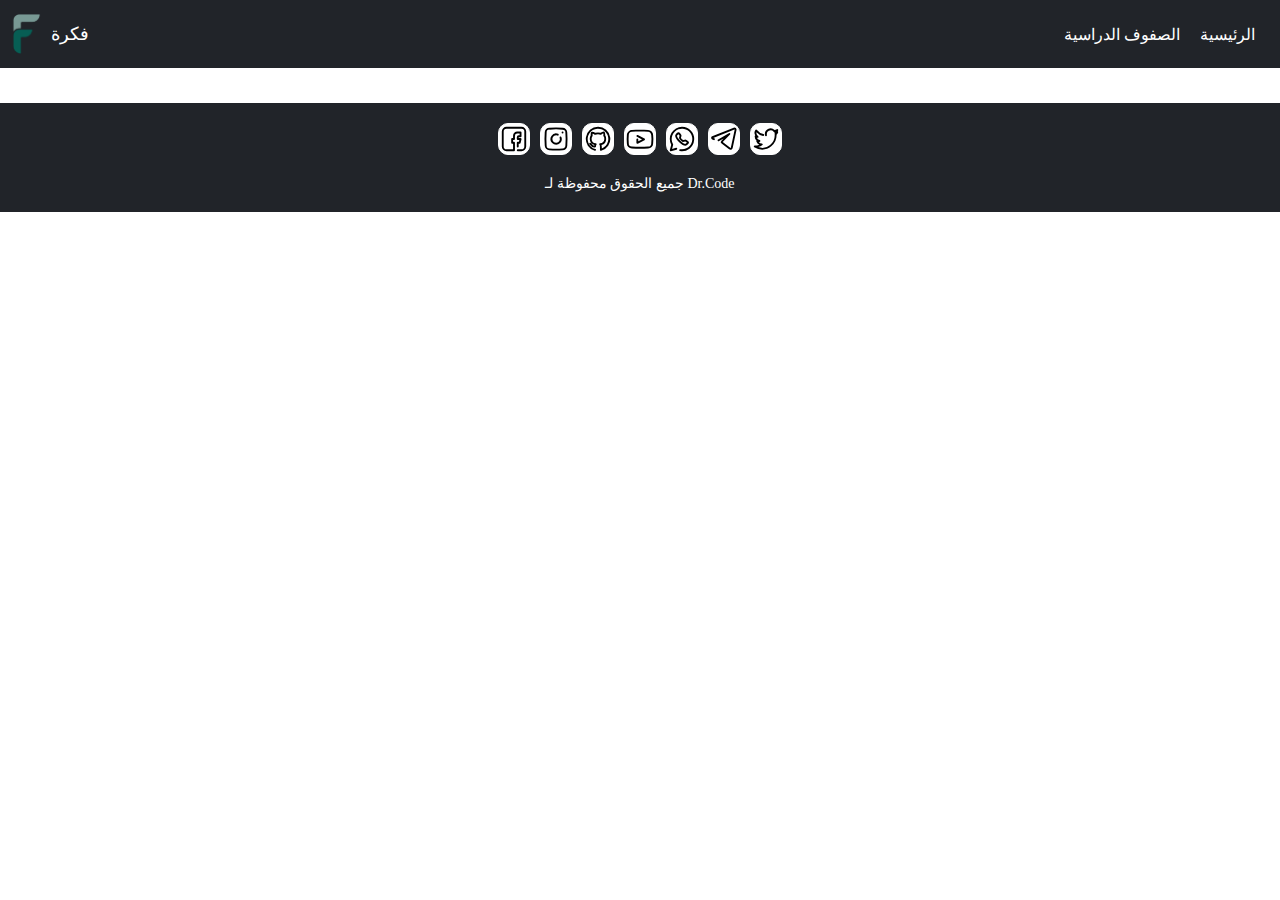
==== books.html @ 6e803e15 "Update books.html" ====
<!DOCTYPE html lang="ar">
<html>
<head>
  <meta name="viewport" content="width=device-width, initial-scale=1.0">
  <meta http-equiv="Content-Type" content="text/html;charset=UTF-8">
  <title>Dr.Code</title>
  <link rel="stylesheet" href="style.css">
  
  
  
  
  <style>
    
      
    
    .all-books {
  display: flex;
  flex-wrap: wrap;
  justify-content: center;
  align-items: center;
}

.book {
  width: 175px;
  height: 300px;
  display: flex;
  flex-direction: column;
  align-items: center;
  border-radius: 10px;
  background-color: #f1f1f1;
  padding-top: 10px;
  padding-left: 10px;
  padding-right: 10px;
  margin: 10px;
}

.book-image {
  width: 175px;
  height: 300px;
  border-radius: 10px 10px 0 0;
  overflow: hidden;
}

.book-cover {
  width: 100%;
  height: 100%;
  
}

.book-details {
  margin-top: 10px;
  text-align: center;
}

.book-details h2 {
  font-size: 18px;
  margin-bottom: 3px;
}

.download-link {
  width: 175px;
  border-radius: 0 0 10px 10px;
  background-color: #212429;
  padding: 10px;
}

.download-link a {
  color: #fff;
  text-decoration: none;
}

@media (max-width: 370px) {
 
  .all-books {
    flex-direction: column;
    align-items: center;
  }
  
  .book {
    width: 175px;
  }
 }

    
    
    
    
    
    
  
    
  </style>
  
   
  
</head>
<body>
  
  
  
  <header>
    <div class="logo">
      <img src="img/logo.png" alt="Logo">
      <span>فكرة</span>
    </div>
    <nav>
      <ul>
        <li class="dropdown">
          <a href="#">الصفوف الدراسية</a>
          <div class="dropdown-content">
            <a href="#">الدراسية</a>
            <div class="dropdown-content">
            <a href="#">الدراسية</a>
            <div class="dropdown-content">
            <a href="#">الدراسية</a>
            <div class="dropdown-content">
            <a href="#">الدراسية</a>
          </div>
        </li>
        <li><a href="#">الرئيسية</a></li>
      </ul>
    </nav>
  </header>
  
  
    
   <div id="all-books" class="all-books">
   </div>
   
  
  
  
  
    <footer>
      <div class="social-media">
                
        <?xml version="1.0" ?><svg viewBox="0 0 32 32" xmlns="http://www.w3.org/2000/svg"><title/><g data-name="facebook fb face book" id="facebook_fb_face_book"><path d="M24,3H8A5,5,0,0,0,3,8V24a5,5,0,0,0,5,5h8a1,1,0,0,0,1-1V20a1,1,0,0,0-1-1H15V17h1a1,1,0,0,0,1-1V12.5A2.5,2.5,0,0,1,19.5,10H22v2H21a2,2,0,0,0-2,2v2a1,1,0,0,0,1,1h1.72l-.5,2H20a1,1,0,0,0-1,1v4a1,1,0,0,0,2,0V21h1a1,1,0,0,0,1-.76l1-4a1,1,0,0,0-.18-.86A1,1,0,0,0,23,15H21V14h2a1,1,0,0,0,1-1V9a1,1,0,0,0-1-1H19.5A4.51,4.51,0,0,0,15,12.5V15H14a1,1,0,0,0-1,1v4a1,1,0,0,0,1,1h1v6H8a3,3,0,0,1-3-3V8A3,3,0,0,1,8,5H24a3,3,0,0,1,3,3V24a3,3,0,0,1-3,3H20a1,1,0,0,0,0,2h4a5,5,0,0,0,5-5V8A5,5,0,0,0,24,3Z"/></g></svg>
        
        
        <?xml version="1.0" ?><svg viewBox="0 0 32 32" xmlns="http://www.w3.org/2000/svg"><title/><g data-name="ig instagram insta photo" id="ig_instagram_insta_photo"><path d="M20.45,13.32a1,1,0,0,0-.57,1.3,4,4,0,1,1-2.31-2.3,1,1,0,1,0,.71-1.87,6,6,0,0,0-6.37,9.85,6,6,0,0,0,8.48,0,6,6,0,0,0,1.36-6.41A1,1,0,0,0,20.45,13.32Z"/><circle cx="23" cy="9" r="1"/><path d="M28,9a5,5,0,0,0-4.9-5h0A77.11,77.11,0,0,0,9,4,5,5,0,0,0,4,8.92,91.91,91.91,0,0,0,4,23a5,5,0,0,0,4.9,5h0c2.36.22,4.73.34,7.1.34s4.71-.11,7.05-.34A5,5,0,0,0,28,23.08,87.09,87.09,0,0,0,28,9ZM26,23a3,3,0,0,1-3,3h-.1A71.73,71.73,0,0,1,9,26a3,3,0,0,1-3-3.08A92.4,92.4,0,0,1,6,9,3,3,0,0,1,9.09,6q3.44-.31,6.9-.32T23,6a3,3,0,0,1,3,3.08A85.13,85.13,0,0,1,26,23Z"/></g></svg>
        
        
        
        <?xml version="1.0" ?><svg viewBox="0 0 32 32" xmlns="http://www.w3.org/2000/svg"><title/><g data-name="github coding dev developer" id="github_coding_dev_developer"><path d="M16,3a13,13,0,0,0-3.46,25.53,1,1,0,1,0,.53-1.92,11,11,0,1,1,7-.4,15.85,15.85,0,0,0-.3-3.92A6.27,6.27,0,0,0,24.68,16a6.42,6.42,0,0,0-1.05-3.87,7.09,7.09,0,0,0-.4-3.36,1,1,0,0,0-1.1-.67,8,8,0,0,0-3.37,1.28A11.35,11.35,0,0,0,16,9a13.09,13.09,0,0,0-3,.43A5.74,5.74,0,0,0,9.62,8.25a1,1,0,0,0-1,.66,7.06,7.06,0,0,0-.37,3.19A7.15,7.15,0,0,0,7.2,16a6.66,6.66,0,0,0,5,6.28,7.43,7.43,0,0,0-.15.79c-1,.06-1.58-.55-2.32-1.48a3.45,3.45,0,0,0-1.94-1.53,1,1,0,0,0-1.15.76A1,1,0,0,0,7.35,22c.16,0,.55.52.77.81a4.74,4.74,0,0,0,3.75,2.25,4.83,4.83,0,0,0,1.3-.18h0a1,1,0,0,0,.29-.14l0,0a.72.72,0,0,0,.18-.21.34.34,0,0,0,.08-.09.85.85,0,0,0,.06-.17,1.52,1.52,0,0,0,.06-.2v0a4.11,4.11,0,0,1,.46-1.91,1,1,0,0,0-.76-1.65A4.6,4.6,0,0,1,9.2,16a4.84,4.84,0,0,1,.87-3,1,1,0,0,0,.24-.83,5,5,0,0,1,0-1.85,3.59,3.59,0,0,1,1.74.92,1,1,0,0,0,1,.23A12.49,12.49,0,0,1,16,11a9.91,9.91,0,0,1,2.65.43,1,1,0,0,0,1-.18,5,5,0,0,1,2-1,4.11,4.11,0,0,1,0,1.91,1.05,1.05,0,0,0,.32,1A4,4,0,0,1,22.68,16a4.29,4.29,0,0,1-4.41,4.46,1,1,0,0,0-.94.65,1,1,0,0,0,.28,1.11c.59.51.5,4,.47,5.36a1,1,0,0,0,.38.81,1,1,0,0,0,.62.21,1.07,1.07,0,0,0,.25,0A13,13,0,0,0,16,3Z"/></g></svg>
        
        
        
        
        <?xml version="1.0" ?><svg viewBox="0 0 32 32" xmlns="http://www.w3.org/2000/svg"><title/><g data-name="youtube youtuber video play" id="youtube_youtuber_video_play"><path d="M30,12a5.71,5.71,0,0,0-5.31-5.7C18.92,6,13.06,6,7.33,6.28,4.51,6.28,2,9,2,12a43.69,43.69,0,0,0,0,8.72,5.32,5.32,0,0,0,5.28,5.33h0q4.35.24,8.72.24t8.67-.23A5.34,5.34,0,0,0,30,20.8,31.67,31.67,0,0,0,30,12Zm-2,8.63a.49.49,0,0,0,0,.12,3.36,3.36,0,0,1-3.39,3.34,166,166,0,0,1-17.28,0A3.36,3.36,0,0,1,4,20.65a42,42,0,0,1,0-8.47.45.45,0,0,0,0-.11A3.78,3.78,0,0,1,7.38,8.28c2.86-.13,5.74-.19,8.62-.19s5.76.06,8.62.19h.05c1.71,0,3.33,1.84,3.33,3.79a.76.76,0,0,0,0,.15A30.11,30.11,0,0,1,28,20.61Z"/><path d="M20.79,15.51l-7.14-3.68a1,1,0,1,0-.92,1.78l5.43,2.79-4,2.07V16.4a1,1,0,0,0-2,0v3.72a1,1,0,0,0,1,1,1,1,0,0,0,.46-.11l7.14-3.72a1,1,0,0,0,.54-.89A1,1,0,0,0,20.79,15.51Z"/></g></svg>
        
        
        <?xml version="1.0" ?><svg viewBox="0 0 32 32" xmlns="http://www.w3.org/2000/svg"><title/><g data-name="wa whatsapp message communication chat" id="wa_whatsapp_message_communication_chat"><path d="M16,3A13,13,0,0,0,4.53,22.13L3,27.74a1,1,0,0,0,.27,1A1,1,0,0,0,4,29a.84.84,0,0,0,.27,0l5.91-1.65a1,1,0,0,0-.53-1.93L5.42,26.56l1.15-4.3a1,1,0,0,0-.1-.76A11,11,0,1,1,16,27a11.23,11.23,0,0,1-1.84-.15,1,1,0,0,0-1.15.82,1,1,0,0,0,.82,1.15A13,13,0,1,0,16,3Z"/><path d="M15,11.21l-1.16-1.6a2.06,2.06,0,0,0-1.5-.84,2.08,2.08,0,0,0-1.62.6l-1.2,1.2a2.81,2.81,0,0,0-.8,2.08c0,1.77,1.36,4,4,6.6,3.09,3,5.23,4,6.69,4a2.7,2.7,0,0,0,2-.81l1.2-1.2a2,2,0,0,0-.24-3.11L20.8,17a2.09,2.09,0,0,0-1.83-.3l-1.49.47a.53.53,0,0,1-.26-.09,11.42,11.42,0,0,1-2.35-2.26.31.31,0,0,1,0-.11c.13-.44.35-1.15.5-1.64A2,2,0,0,0,15,11.21Zm1.29,7.63a2.33,2.33,0,0,0,1.75.2l1.54-.46,1.61,1.25L20,21c-.48.47-2.25.33-5.86-3.21-3-2.91-3.41-4.5-3.41-5.18A.89.89,0,0,1,11,12l1.28-1.19,1.18,1.65c-.16.49-.39,1.22-.51,1.65A2.12,2.12,0,0,0,13,15.51,11.24,11.24,0,0,0,16.33,18.84Z"/></g></svg>
        
        
        

        
        
        
        <?xml version="1.0" ?><svg viewBox="0 0 32 32" xmlns="http://www.w3.org/2000/svg"><title/><g data-name="telegram social media network chat" id="telegram_social_media_network_chat"><path d="M28.59,4.29a2.23,2.23,0,0,0-2.27-.36L3.41,13.1a1.83,1.83,0,0,0,0,3.38l1.48.61a1,1,0,0,0,1.31-.53,1,1,0,0,0-.54-1.31L4.56,14.8l22.51-9a.22.22,0,0,1,.23,0,.24.24,0,0,1,.08.23L23.27,25.21a.4.4,0,0,1-.26.3.39.39,0,0,1-.39-.06l-8-6.24,7.83-7.91a1,1,0,0,0-1.22-1.56L9.75,16.54a1,1,0,1,0,1,1.72l4.83-2.85L13.23,17.8a2,2,0,0,0,.2,3.08l8,6.15a2.4,2.4,0,0,0,1.47.5,2.47,2.47,0,0,0,.83-.15,2.37,2.37,0,0,0,1.52-1.75L29.33,6.47A2.23,2.23,0,0,0,28.59,4.29Z"/></g></svg>
        
        <?xml version="1.0" ?><svg viewBox="0 0 32 32" xmlns="http://www.w3.org/2000/svg"><title/><g data-name="twitter bird social media trending" id="twitter_bird_social_media_trending"><path d="M28.77,8.11a.87.87,0,0,0-.23-.2A4.69,4.69,0,0,0,29,6.54a1,1,0,0,0-.44-1,1,1,0,0,0-1.1,0,6.42,6.42,0,0,1-2.28.92,6.21,6.21,0,0,0-7.08-1A6.07,6.07,0,0,0,15,12.2a1,1,0,0,0,2-.4A4.08,4.08,0,0,1,19,7.28a4.24,4.24,0,0,1,5.12,1,1,1,0,0,0,.88.28l.25,0a1,1,0,0,0,.34,1.62,1,1,0,0,0-.36.88,13.07,13.07,0,0,1-4.89,11.24A12.75,12.75,0,0,1,7.69,24.61a9.06,9.06,0,0,0,4.54-2.18,1,1,0,0,0,.15-1.09,1,1,0,0,0-.93-.57,4,4,0,0,1-3-1.39,3.63,3.63,0,0,0,1-.35A1,1,0,0,0,10,18a1,1,0,0,0-.76-.84,4.42,4.42,0,0,1-3-2.48c.24,0,.48.05.74.06a1,1,0,0,0,1-.62A1,1,0,0,0,7.67,13C6,11.48,5.59,9.85,5.83,8.7a13.88,13.88,0,0,0,7,4,1,1,0,1,0,.38-2A12.1,12.1,0,0,1,6.39,6.31a1,1,0,0,0-.75-.38,1,1,0,0,0-.78.33,5.34,5.34,0,0,0-.31,6l-.09,0a1,1,0,0,0-.52.81,5.84,5.84,0,0,0,1.95,4.47,1,1,0,0,0-.18,1,6.63,6.63,0,0,0,3.18,3.57A13.89,13.89,0,0,1,4,23a1,1,0,0,0-.5,1.86A16.84,16.84,0,0,0,12,27.35a15.16,15.16,0,0,0,9.6-3.57,15.12,15.12,0,0,0,5.69-12.42,4.62,4.62,0,0,0,1.62-2.25A1,1,0,0,0,28.77,8.11Z"/></g></svg>
      </div>
      <div class="rights">
        جميع الحقوق محفوظة لـ Dr.Code
      </div>
    </footer>
  
  
  
  
  
  
  
  
  
  
<script src="get_books.js"></script>
  
  
  
  
</body>
</html>
---- style.css ----
body {
      margin: 0;
      padding: 0;
    }
    
    header {
      background-color: #212429;
      display: flex;
      align-items: center;
      justify-content: space-between;
      padding: 10px;
    }
    
    .logo {
        width:48px;
        height:48px;
      display: flex;
      align-items: center;
    }
    
    .logo img {
      width: 40px;
      height: 40px;
      margin-right: 10px;
    }
    
    .logo span {
      color: #fff;
      font-size: 18px;
    }
    
    nav {
      display: flex;
      align-items: center;
    }
    
    ul {
      list-style: none;
      margin: 0;
      padding: 0;
      display: flex;
    }
    
    li {
      margin-right: 10px;
    }
    
    a {
      color: #fff;
      text-decoration: none;
      padding: 5px;
      border-radius: 5px;
      transition: background-color 0.3s;
    }
    
    a:hover {
      background-color: gray;
    }
    
    .dropdown-content {
      display: none;
      position: absolute;
      background-color: #212429;
      min-width: 160px;
      box-shadow: 0px 8px 16px 0px rgba(0,0,0,0.2);
      border-radius: 5px;
      z-index: 1;
      margin-top: 17px;
    }
    
    .dropdown:hover .dropdown-content {
      display: block;
    }
    
    .dropdown-content a {
      display: block;
      padding: 10px;
      color: #fff;
      text-decoration: none;
    }
    
    .dropdown-content a:hover {
      background-color: gray;
    }

  
  

    
    
    
        
        
        .section {
          display: flex;
          flex-direction: column;
          align-items: center;
          justify-content: center;
          height: auto;
        }
    
        .title {
          font-size: 24px;
          text-align: center;
          margin-bottom: 20px;
        }
    
        .button-container {
          display: flex;
          justify-content: center;
          gap: 10px;
        }
    
         .button-container button {
          display: inline-block;
          padding: 10px 20px;
          border-radius: 10px;
          background-color: #212429;
          color: #fff;
          text-decoration: none;
          transition: background-color 0.3s;
        }
    
        .button:hover {
          background-color: gray;
        }
    
    
    
  
  
    
  
      footer {
        background-color: #212429;
        color: #fff;
        text-align: center;
        padding: 20px;
        margin-top: 35px;
      }
  
      .social-media {
        display: flex;
        justify-content: center;
        margin-bottom: 20px;
      }
  
      .social-media img {
        width: 30px;
        height: 30px;
        margin: 0 5px;
        border: 1px solid #fff;
        border-radius: 50%;
        cursor: pointer;
      }
      .social-media svg {
        background: #fff;
        width: 30px;
        height: 30px;
        margin: 0 5px;
        border: 1px solid #ffffff;
        border-radius: 10px;
        cursor: pointer;
        
      }
  
      .rights {
        font-size: 14px;
      }
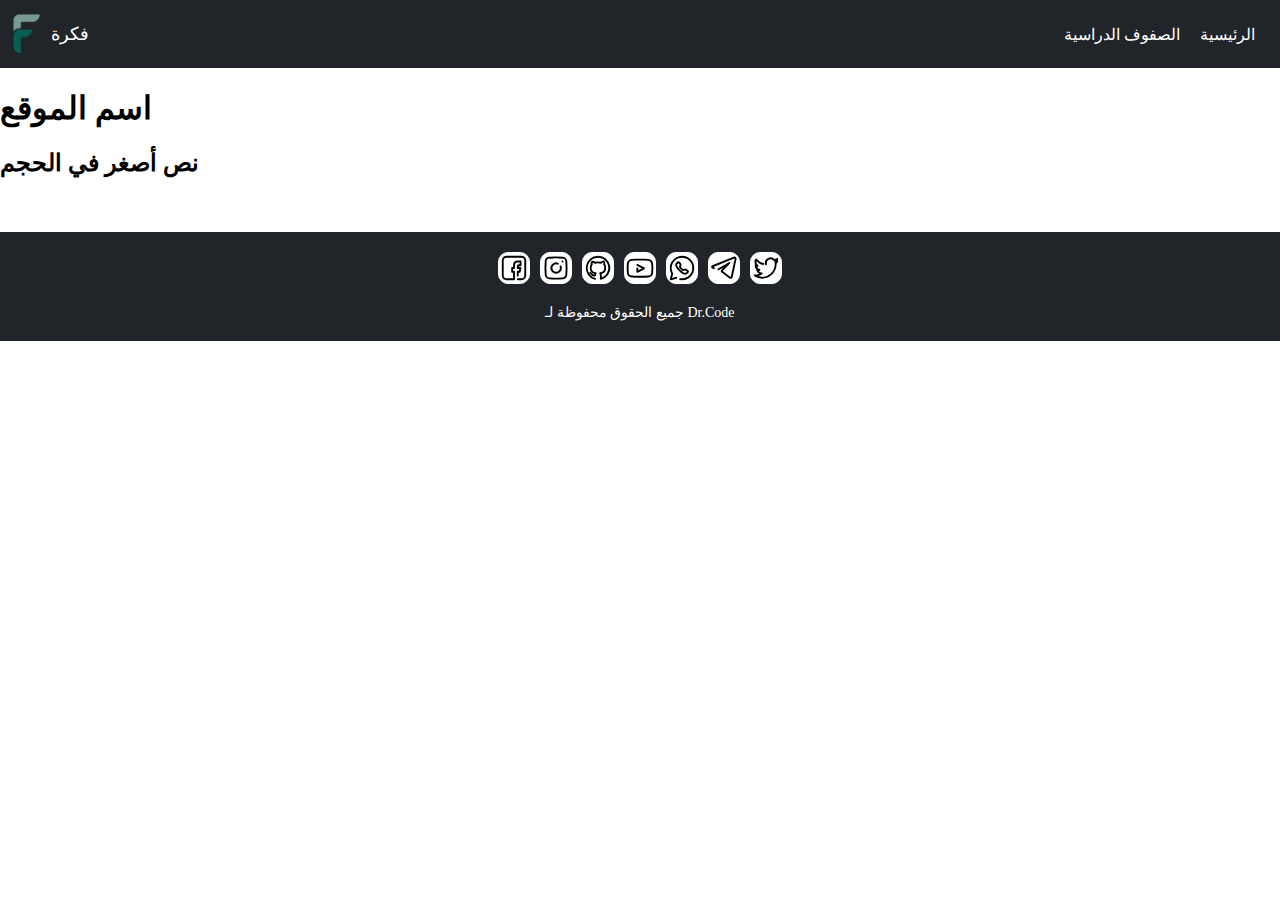
==== commit 51775a72: "Update books.html" ====
--- a/books.html
+++ b/books.html
@@ -1,4 +1,4 @@
-<!DOCTYPE html lang="ar">
+<!DOCTYPE html lang="en">
 <html>
 <head>
   <meta name="viewport" content="width=device-width, initial-scale=1.0">
@@ -121,6 +121,14 @@
       </ul>
     </nav>
   </header>
+      
+      <!-- Header Start -->
+    <div class="header_name">
+  <h1>اسم الموقع</h1>
+  <h2>نص أصغر في الحجم</h2>
+</header>
+
+    <!-- Header End -->
   
   
     
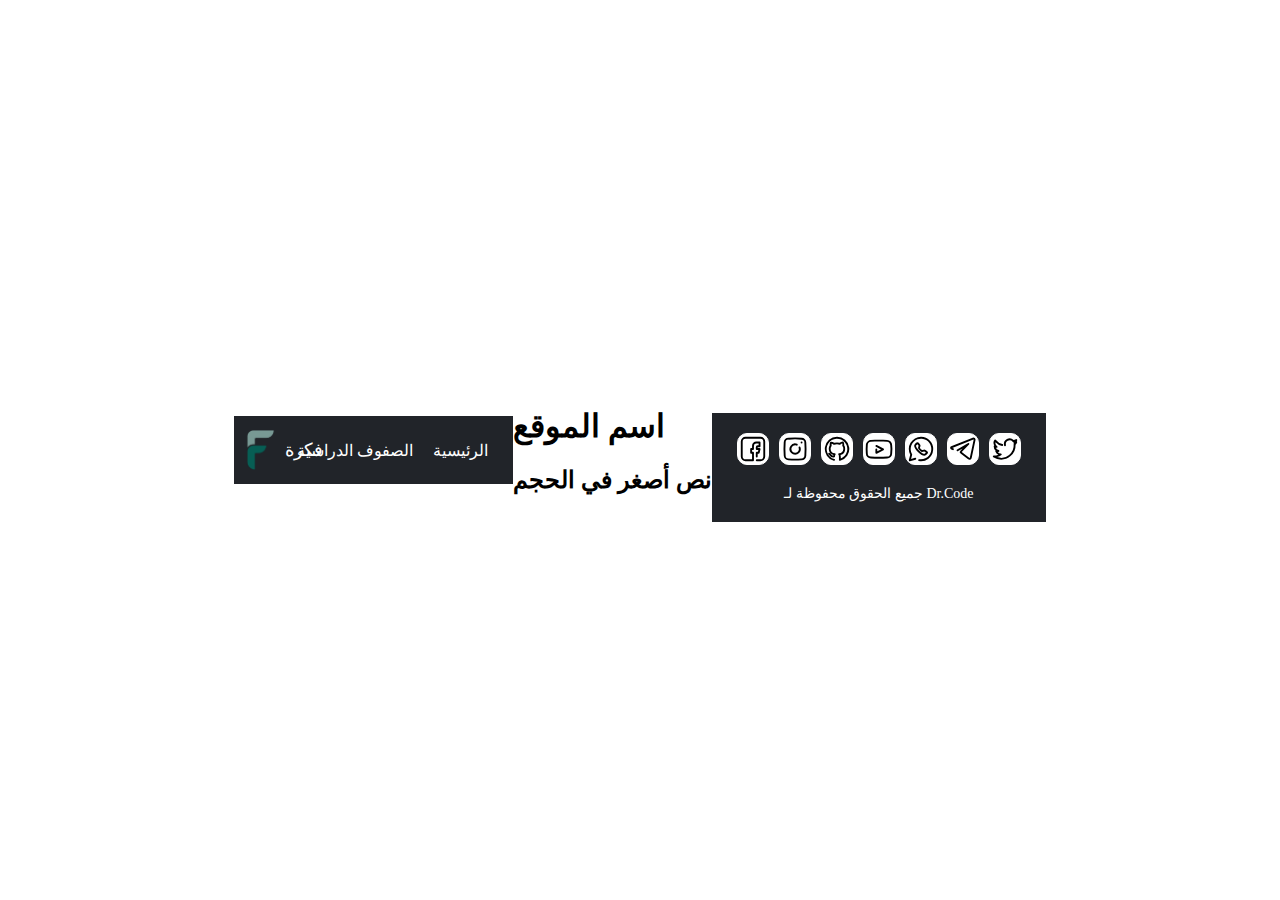
==== commit 40f145bb: "Update books.html" ====
--- a/books.html
+++ b/books.html
@@ -126,7 +126,7 @@
     <div class="header_name">
   <h1>اسم الموقع</h1>
   <h2>نص أصغر في الحجم</h2>
-</header>
+</div>
 
     <!-- Header End -->
   
--- a/style.css
+++ b/style.css
@@ -1,8 +1,14 @@
 
-    body {
+    
+        body {
+  display: flex;
+  align-items: center;
+  justify-content: center; 
+  min-height: 100vh; 
       margin: 0;
       padding: 0;
-    }
+}
+    
     
     header {
       background-color: #212429;
@@ -87,6 +93,7 @@
   
   
 
+
     
     
     
@@ -97,7 +104,8 @@
           flex-direction: column;
           align-items: center;
           justify-content: center;
-          height: auto;
+         
+          
         }
     
         .title {
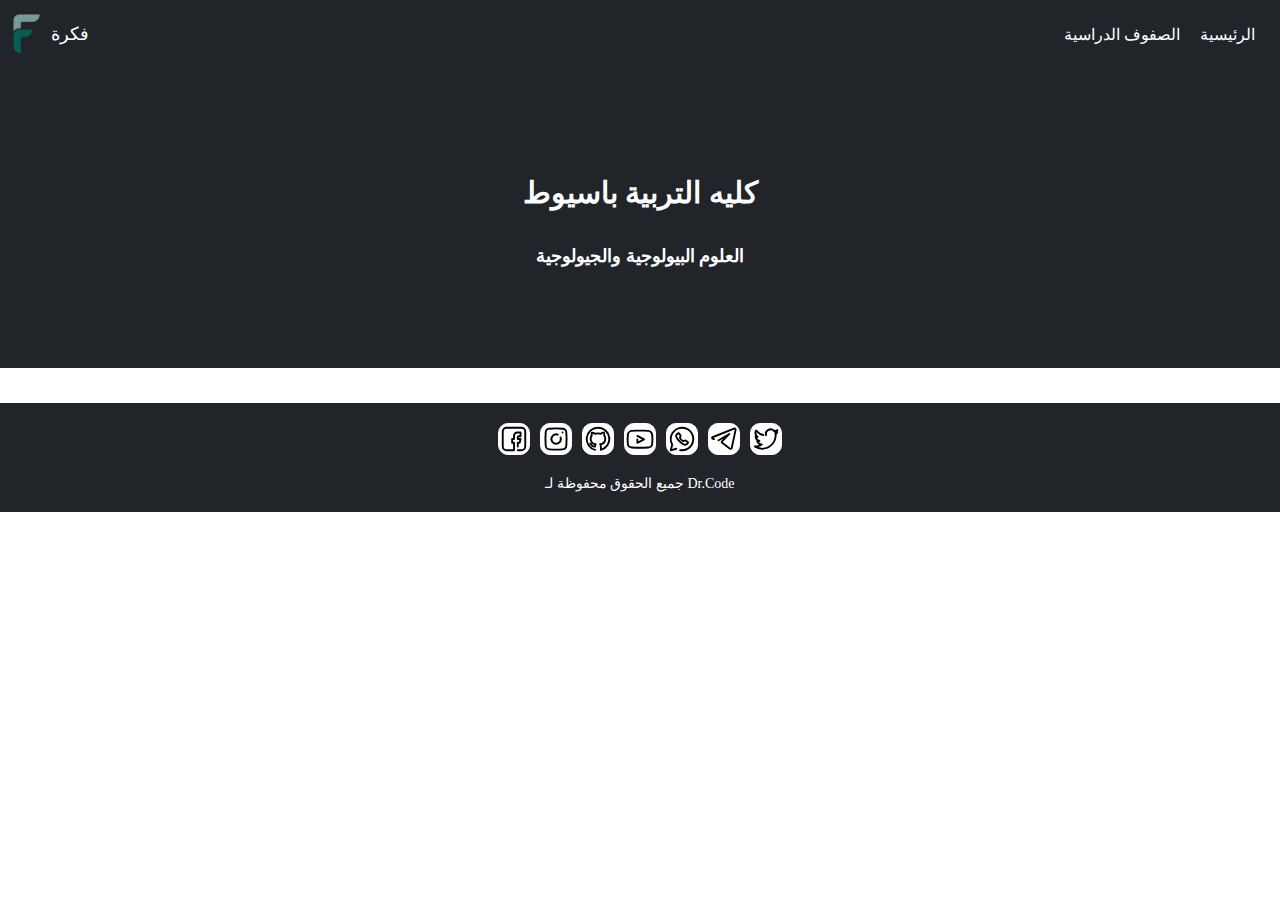
==== commit b137a853: "Update books.html" ====
--- a/books.html
+++ b/books.html
@@ -124,8 +124,8 @@
       
       <!-- Header Start -->
     <div class="header_name">
-  <h1>اسم الموقع</h1>
-  <h2>نص أصغر في الحجم</h2>
+  <h1>كليه التربية باسيوط</h1>
+  <h2>العلوم البيولوجية والجيولوجية</h2>
 </div>
 
     <!-- Header End -->
--- a/style.css
+++ b/style.css
@@ -1,10 +1,6 @@
 
     
         body {
-  display: flex;
-  align-items: center;
-  justify-content: center; 
-  min-height: 100vh; 
       margin: 0;
       padding: 0;
 }
@@ -93,7 +89,25 @@
   
   
 
+.header_name {
+    background: #212429;
+    width: 100%;
+    height: 300px;
+    display: flex;
+    flex-direction: column;
+    justify-content: center;
+    align-items: center;
+  }
 
+  .header_name h1 {
+    color: #ffffff;
+    font-size: 30px;
+  }
+
+  .header_name h2 {
+    color: #ffffff;
+    font-size: 18px;
+  }
     
     
     
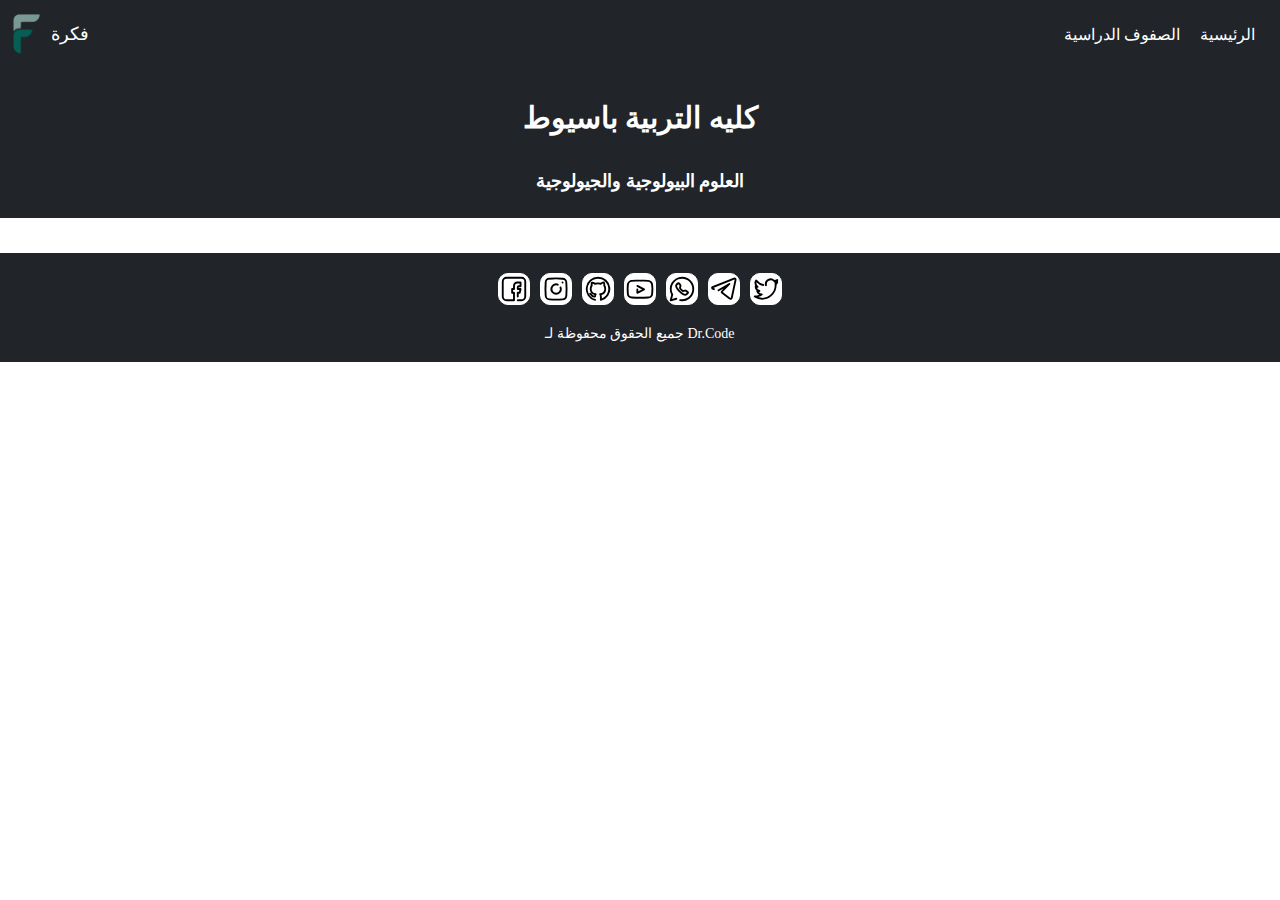
==== commit 396c5533: "Update books.html" ====
--- a/books.html
+++ b/books.html
@@ -1,5 +1,5 @@
 <!DOCTYPE html lang="en">
-<html>
+
 <head>
   <meta name="viewport" content="width=device-width, initial-scale=1.0">
   <meta http-equiv="Content-Type" content="text/html;charset=UTF-8">
--- a/style.css
+++ b/style.css
@@ -92,7 +92,7 @@
 .header_name {
     background: #212429;
     width: 100%;
-    height: 300px;
+    height: 150px;
     display: flex;
     flex-direction: column;
     justify-content: center;
